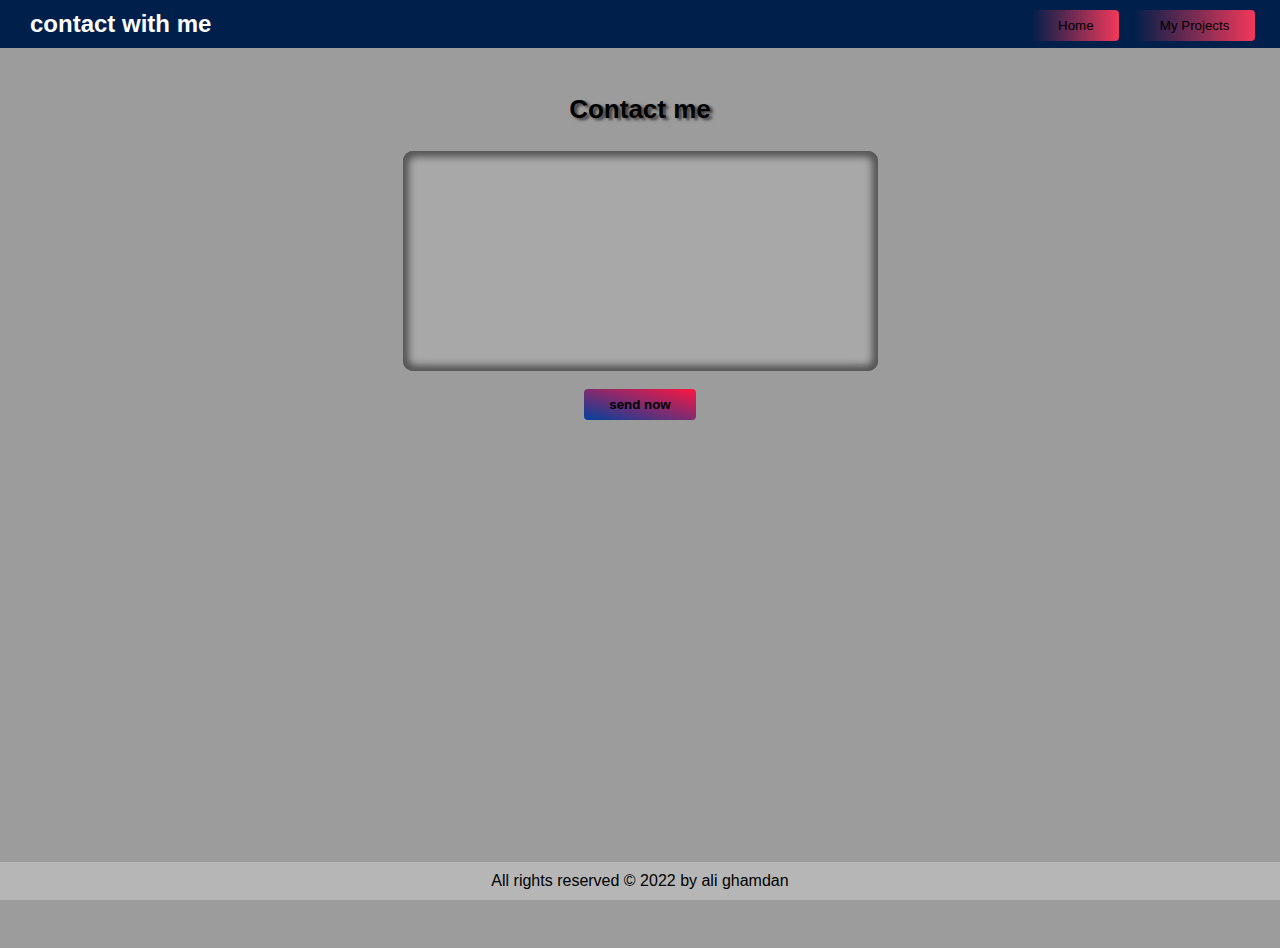
==== contact.html @ a1ef00d7 "first commit" ====
<!DOCTYPE html>
<html lang="en">
  <head>
    <meta charset="UTF-8" />
    <meta http-equiv="X-UA-Compatible" content="IE=edge" />
    <meta name="viewport" content="width=device-width, initial-scale=1.0" />
    <title>contact with me</title>
    <link rel="stylesheet" href="style.css" />
  </head>
  <body>
    <div class="header">
      <h2>contact with me</h2>
      <div class="about">
        <!-- <button class="contact" disabled>Contact</button> -->
        <button class="projects" onclick="location.href='/projects.html'">
          My Projects
        </button>
        <button class="home" onclick="location.href='/index.html'">Home</button>
      </div>
    </div>
    <div class="content">
      <div class="contact">
        <h3>Contact me</h3>
        <form action="mailto:alighamdanmohammed1@gmail.com" method="get">
          <input name="subject" type="hidden" value="hi new message from your website" />

          <textarea name="body" cols="40" rows="10" required></textarea>
            <br>
          <input type="submit" id="inputSubmit" value="send now" />
        </form>
      </div>
    </div>
    <div class="footer">All rights reserved &copy; 2022 by ali ghamdan</div>
  </body>
</html>
---- style.css ----
* {
    box-sizing: border-box;
}

body {
    margin: 0;
    padding: 0;
    font-family: Arial, Tahoma, Helvetica, sans-serif;
    overflow: hidden;
}

.header {
    padding: 10px;
    background: #011f4b;
    color: white;
}

h2 {
    display: inline;
    padding-left: 20px;
    margin-top: -20px;
}

.about {
    display: inline;
    margin-right: 20px;
}

.about button {
    float: right;
    padding: 8px 2vw;
    margin-right: 15px;
    border: none;
    border-radius: 4px;
    background-image: linear-gradient(to right, #011f4b, #f2385a);
    cursor: pointer;
}

#inputSubmit {
    padding: 8px 2vw;
    border: none;
    border-radius: 4px;
    font-weight: bold;
    background-image: linear-gradient(to top right, #02419e, #ff1641);
    cursor: pointer;
}

.about button:hover {
    background-image: linear-gradient(to right, #f2385a, #011f4b);
}

#me {
    width: 200px;
    height: 200px;
    border-radius: 50%;
    border: 4px solid #ccc;
    box-shadow: 5px 5px 5px rgb(88, 88, 88), -5px -5px 5px rgb(88, 88, 88),
        -5px 5px 5px rgb(88, 88, 88), 5px -5px 5px rgb(88, 88, 88);
}

.content {
    padding: 20px;
    background: rgb(156, 156, 156);
    text-align: center;
    overflow: auto;
    height: 100vh;
}

.content h3 {
    text-shadow: 3px 2px 3px rgb(60, 60, 60);
    font-size: 26px;
}

.footer {
    text-align: center;
    position: fixed;
    bottom: 0;
    width: 100%;
    padding: 10px;
    background-color: rgb(182, 182, 182);
}

.message {
    width: 80vw;
    max-width: 800px;
    height: 35vh;
    padding: 20px;
    background-color: rgb(140, 140, 140);
    color: black;
    margin: 0 auto;
    border-radius: 10px;
    box-shadow: 3px 3px 10px rgb(88, 88, 88), -3px -3px 10px rgb(88, 88, 88),
        -3px 3px 10px rgb(88, 88, 88), 3px -3px 10px rgb(88, 88, 88);
    font-size: 18px;
}

.message h4 {
    text-shadow: 3px 2px 3px rgb(60, 60, 60);
    display: inline;
    font-weight: bold;
}

.note {
    margin-top: 2vh;
}

.note hr {
    border: 1px solid black;
}

.github-projects {
    padding: 30px;
    text-align: left;
}

.project {
    background-color: rgb(168, 168, 168);
    border-radius: 10px;
    padding: 30px;
    margin: 30px;
    box-shadow: 3px 3px 10px rgb(88, 88, 88), -3px -3px 10px rgb(88, 88, 88),
        -3px 3px 10px rgb(88, 88, 88), 3px -3px 10px rgb(88, 88, 88);
    word-wrap: break-word;
}

.project h3,
.project h4 {
    display: inline;
}

.project-fork b {
    color: rgb(2, 2, 119);
    font-weight: bold;
}

textarea {
    display: block;
    margin: 0 auto;
    resize: none;
    padding: 10px;
    border: none;
    border-radius: 10px;
    background-color: rgb(168, 168, 168);
    color: black;
    font-size: 18px;
    box-shadow: 3px 3px 10px rgb(88, 88, 88) inset,
        -3px -3px 10px rgb(88, 88, 88) inset, -3px 3px 10px rgb(88, 88, 88) inset,
        3px -3px 10px rgb(88, 88, 88) inset;
}

/* this scrollbar style from w3schools */
::-webkit-scrollbar {
    width: 10px;
}

::-webkit-scrollbar-track {
    background: #f1f1f1;
}

::-webkit-scrollbar-thumb {
    background: #888;
}

::-webkit-scrollbar-thumb:hover {
    background: #555;
}
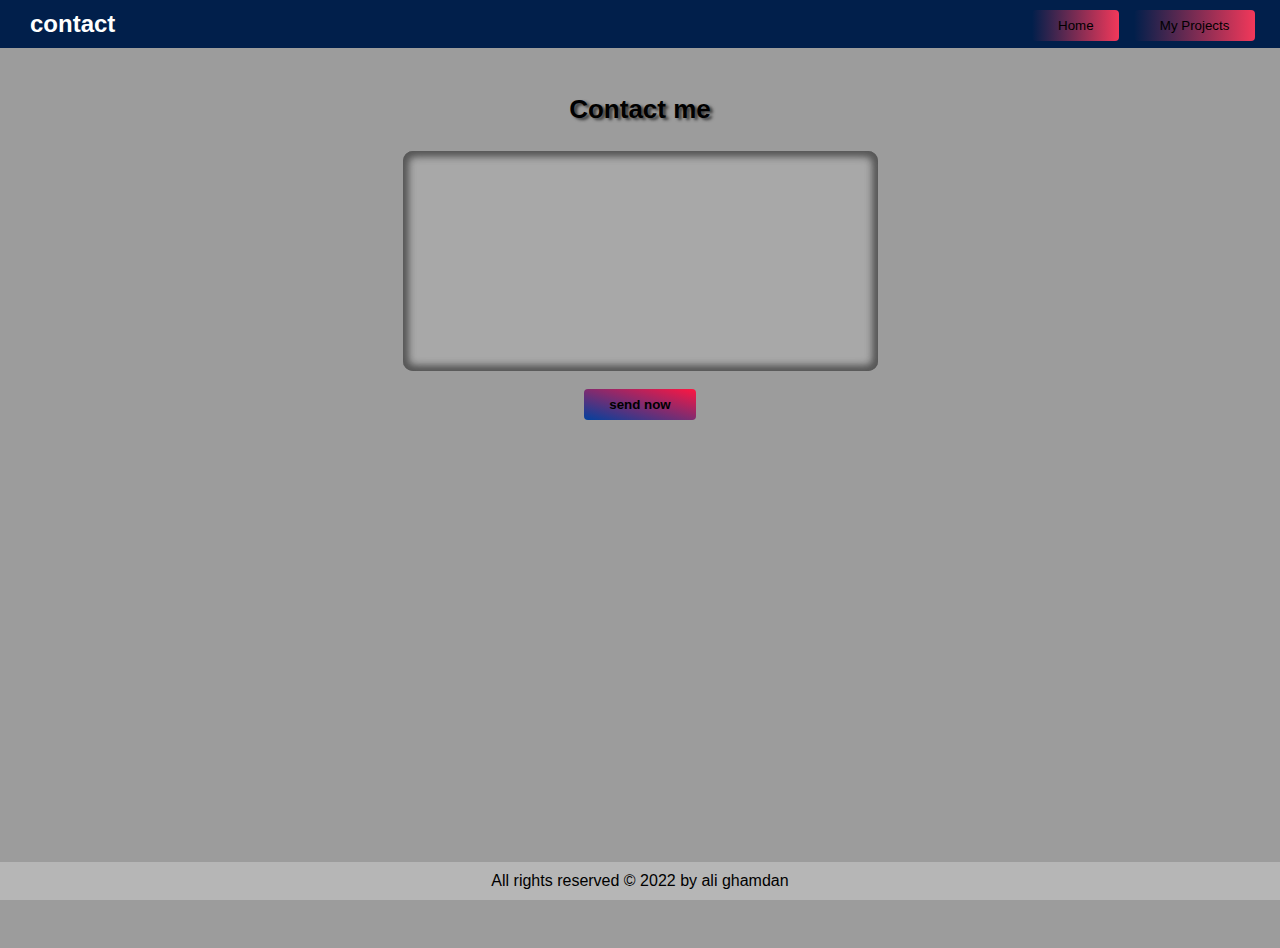
==== commit 7b8ad67a: "Update contact.html" ====
--- a/contact.html
+++ b/contact.html
@@ -9,13 +9,13 @@
   </head>
   <body>
     <div class="header">
-      <h2>contact with me</h2>
+      <h2>contact</h2>
       <div class="about">
         <!-- <button class="contact" disabled>Contact</button> -->
-        <button class="projects" onclick="location.href='/projects.html'">
+        <button class="projects" onclick="location.href='/ali-ghamdan/projects.html'">
           My Projects
         </button>
-        <button class="home" onclick="location.href='/index.html'">Home</button>
+        <button class="home" onclick="location.href='/ali-ghamdan/index.html'">Home</button>
       </div>
     </div>
     <div class="content">
